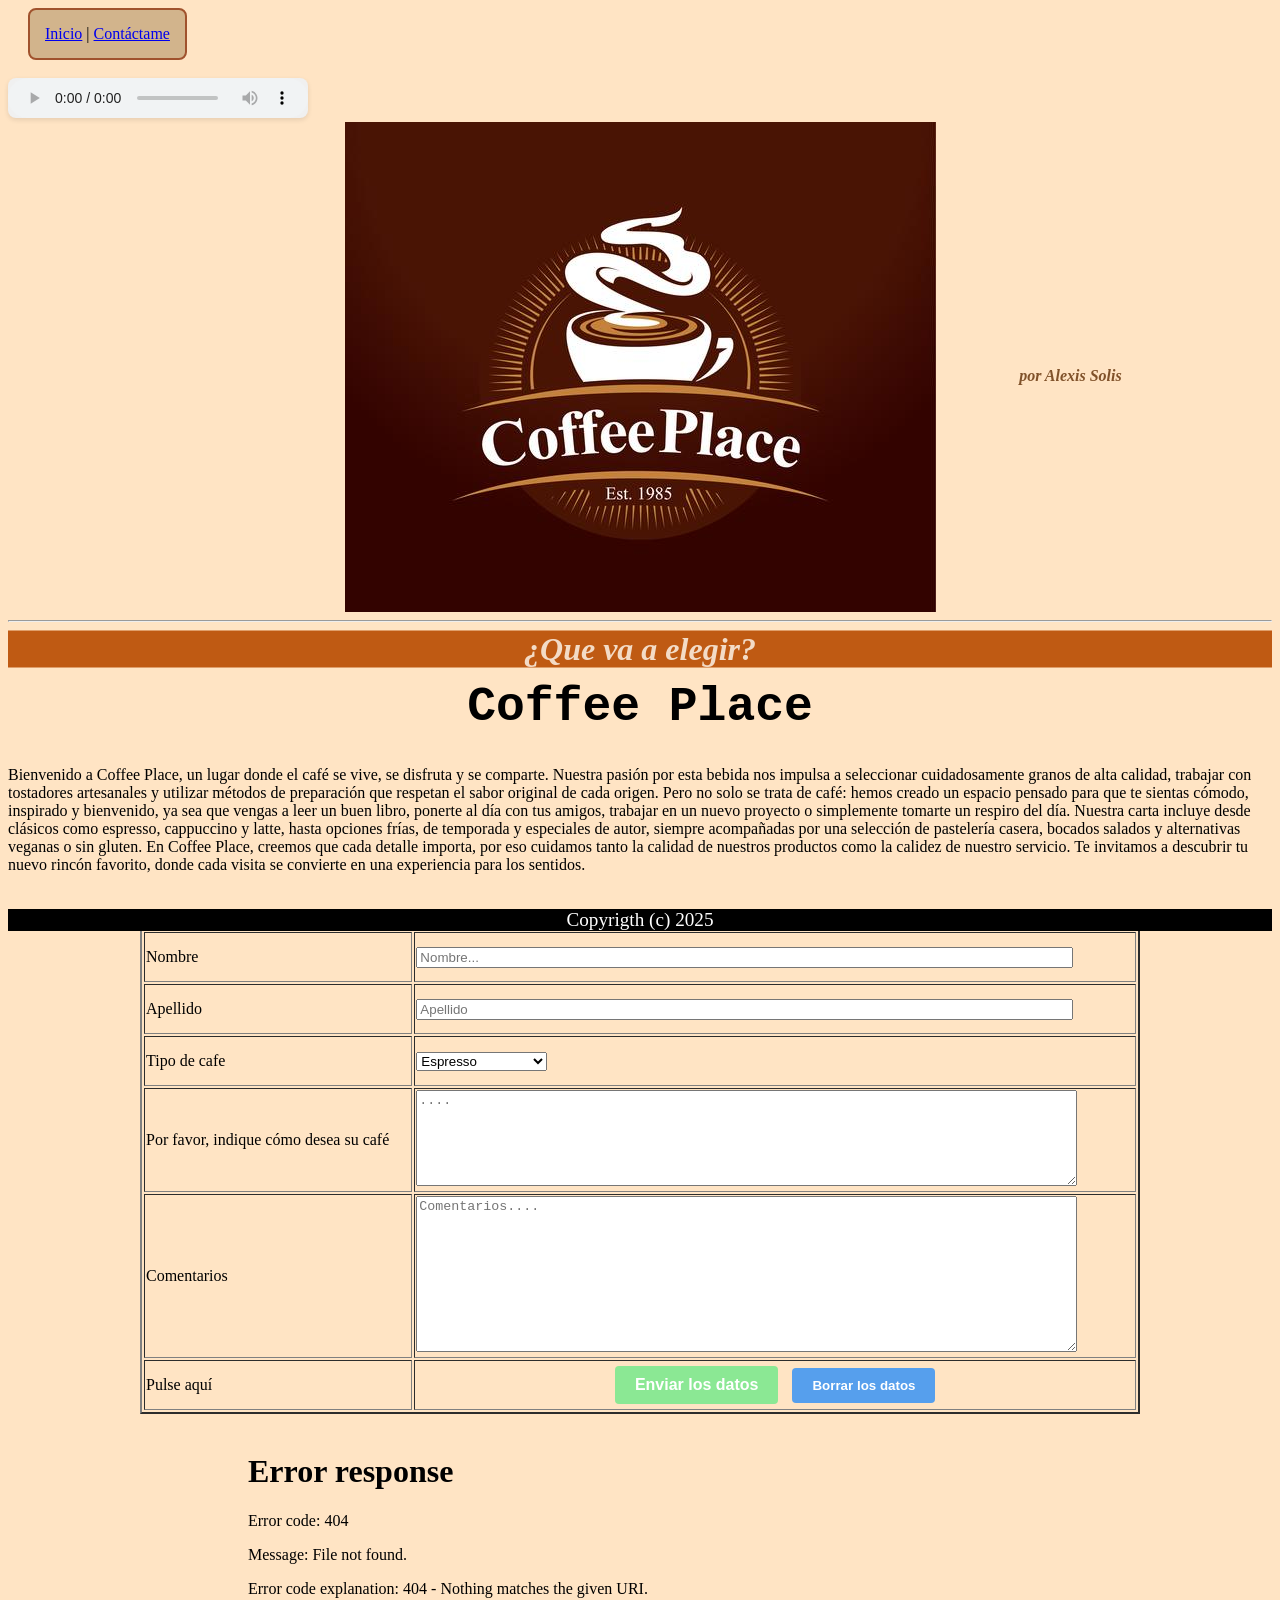
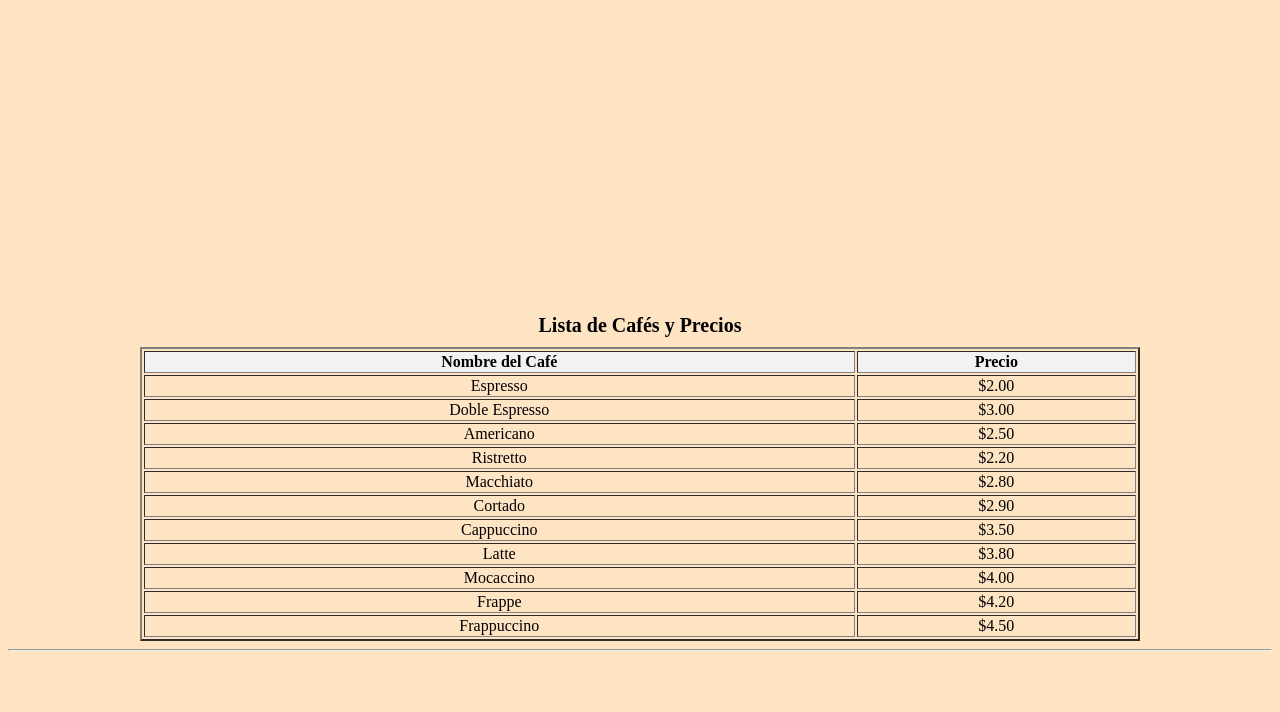
==== index.html @ cc09e1c7 "Add files via upload" ====
<!DOCTYPE html>
<html lang="es">
<head>
    <meta charset="UTF-8">
    <title>Coffe Place </title>
    <link rel="icon" type="image/x-icon" href="Cafeteria.ico">
    <style>
        .contenedor {
            position: sticky;
            display: flex;
            text-align: center;
        }
        .texto-encima{
            position: absolute;
            top: 50%;
            left: 80%;
            background-color: cc;
            color: rgba(110, 62, 20, 0.877);
            font-weight: bold;
            font-style: oblique;
            font-size: 100%;
        }
        .centrado {
            position: absolute;
            top: 100%;
            left: 50%;
            transform: translate(-50%, 50%);
            background-color: rgb(191, 90, 19);
            color: rgb(243, 219, 198);
            font-weight: bold;
            font-style: oblique;
            width: 100%;
            font-size: 200%;
        }
        .pie {
            background-color: saddlebrown;
            color: white;
            text-align: center;
            position: sticky;
            bottom: 0px;
            width: 100%;
            font-family: 'Times New Roman', Times, serif;
        }
        .imagen1 {
            height: 300;
            width: 200;
            margin-left: auto;
            margin-right: auto;
            position: relative;
        }
        .cabecera {
            font-size: 300%;
            color: rgb(0, 0, 0);
            font-family: 'Courier New', Courier, monospace;
            text-align: center;
        }
        .pie {
            background-color: rgb(0, 0, 0);
            color: white;
            text-align: center;
            position: sticky;
            bottom: 0px;
            width: 100%;
            font-size: 120%;
            font-family: "Brush Script MT";
        }
    </style>
</head>
<body style="background-color: bisque;">
<header> 
    <nav style="background-color: #d2b48c; padding: 15px; width: fit-content; margin-left: 20px; border: 2px solid #a0522d; border-radius: 8px; text-align: center;">
        <a href="index.html" target="_parent">Inicio</a> |
        <a href="mailto:alexis.solis2603@gmail.com?subject=Asunto&body=Mensaje%20de%20prueba">Contáctame</a>
    </nav><br>
        <audio controls style="width: 300px; height: 40px; border-radius: 8px; background-color: #f0f0f0; box-shadow: 0 2px 5px rgba(0,0,0,0.1);">
        <source src="jazz.mp3" type="audio/mp3">
        </audio>
        <div class="contenedor">
            <img class="imagen1 " src="Cafeteria.jpg" alt="imagen">
            <div class="centrado">¿Que va a elegir?</div>
            <div class="texto-encima">por Alexis Solis</div>
        </div>
        <hr><br>
        <h1 class="cabecera">Coffee Place</h1>
            <p> Bienvenido a Coffee Place, un lugar donde el café se vive, se disfruta y se comparte. Nuestra pasión por esta bebida nos impulsa a 
            seleccionar cuidadosamente granos de alta calidad, trabajar con tostadores artesanales y utilizar métodos de preparación que respetan 
            el sabor original de cada origen. Pero no solo se trata de café: hemos creado un espacio pensado para que te sientas cómodo, inspirado y 
            bienvenido, ya sea que vengas a leer un buen libro, ponerte al día con tus amigos, trabajar en un nuevo proyecto o simplemente tomarte un 
            respiro del día. Nuestra carta incluye desde clásicos como espresso, cappuccino y latte, hasta opciones frías, de temporada y 
            especiales de autor, siempre acompañadas por una selección de pastelería casera, bocados salados y alternativas veganas o sin gluten. 
            En Coffee Place, creemos que cada detalle importa, por eso cuidamos tanto la calidad de nuestros productos como la calidez de nuestro
            servicio. Te invitamos a descubrir tu nuevo rincón favorito, donde cada visita se convierte en una experiencia para los sentidos.</p><br>
    </header>
    <form action="alexis.solis2603@gmail.com" method="post" enctype="text/plain">
    <div style="display: flex; justify-content: center; align-items: center;">
        <table border="2" style="width: 1000px; height: 150px;">
            <caption style="font-weight: bold; font-size: 20px; padding: 10px;"></caption>
            <tr height="50">
                <td>Nombre</td>
                <td>
                    <input name="nombre" type="text" size="80" placeholder="Nombre..." maxlength="18">
                </td>
            </tr>
            <tr height="50">
                <td>Apellido</td>
                <td>
                    <input name="Apellido" type="text" size="80" placeholder="Apellido" maxlength="18">
                </td>
            </tr>
            <tr height="50">
                <td>Tipo de cafe</td>
                <td>
                    <select name="Tipo de cafe">
                        <optgroup label="Cafes Negros">
                            <option>Espresso</option>
                            <option>Doble Espresso</option>
                            <option>Americano</option>
                            <option>Ristretto</option>
                        </optgroup>
                        <optgroup label="Con un toque de leche">
                            <option>Macchiato</option>
                            <option>Cortado</option>
                        </optgroup>
                        <optgroup label="Con leche">
                            <option>Cappuccino</option>
                            <option>Latte</option>
                            <option>Mocaccino</option>
                        </optgroup>
                        <optgroup label="Fríos">
                            <option>Frappe</option>
                            <option>Frappuccino</option>
                        </optgroup>
                    </select>
                </td>
            </tr>
            <tr height="50">
                <td>Por favor, indique cómo desea su café<br></td>
                <td>
                    <textarea name="indicaciones" rows="6" cols="80" placeholder="...."></textarea>
                </td>
            </tr>
            <tr>
                <td>Comentarios<br></td>
                <td>
                    <textarea name="comentarios" rows="10" cols="80" placeholder="Comentarios...."></textarea>
                </td>
            </tr>
            <tr height="50">
                <td>Pulse aquí</td>
                <td align="center">
                    <a href="about.html" style="padding:10px 20px; background-color:#8be894;
                     color:white; text-decoration:none; border-radius:4px; font-family:Arial,sans-serif; 
                     font-weight:bold; display:inline-block;">Enviar los datos</a>
                    <input type="reset" value="Borrar los datos" style="margin-left:10px; padding:10px 20px; background-color:#569fed; 
                    color:white; border:none; border-radius:4px; font-family:Arial,sans-serif; font-weight:bold; cursor:pointer;">
                </td>
            </tr>
        </table>
    </div>
    <br>
    <div style="text-align: center;">
        <embed src="coffee place.mp4" type="video/mp4" width="800" height="450">
    </div>
    <br>
    <div style="display: flex; justify-content: center;">
        <table border="2" style="width: 1000px; text-align: center;">
            <caption style="font-weight: bold; font-size: 20px; padding: 10px;">Lista de Cafés y Precios</caption>
            <tr style="background-color: #f2f2f2;">
                <th>Nombre del Café</th>
                <th>Precio</th>
            </tr>
            <tr>
                <td>Espresso</td>
                <td>$2.00</td>
            </tr>
            <tr>
                <td>Doble Espresso</td>
                <td>$3.00</td>
            </tr>
            <tr>
                <td>Americano</td>
                <td>$2.50</td>
            </tr>
            <tr>
                <td>Ristretto</td>
                <td>$2.20</td>
            </tr>
            <tr>
                <td>Macchiato</td>
                <td>$2.80</td>
            </tr>
            <tr>
                <td>Cortado</td>
                <td>$2.90</td>
            </tr>
            <tr>
                <td>Cappuccino</td>
                <td>$3.50</td>
            </tr>
            <tr>
                <td>Latte</td>
                <td>$3.80</td>
            </tr>
            <tr>
                <td>Mocaccino</td>
                <td>$4.00</td>
            </tr>
            <tr>
                <td>Frappe</td>
                <td>$4.20</td>
            </tr>
            <tr>
                <td>Frappuccino</td>
                <td>$4.50</td>
            </tr>
        </table>
    </div>
    <hr>
    <footer class="pie">
        <p>Copyrigth (c) 2025</p>
    </footer>
</form>
</body>
</html>
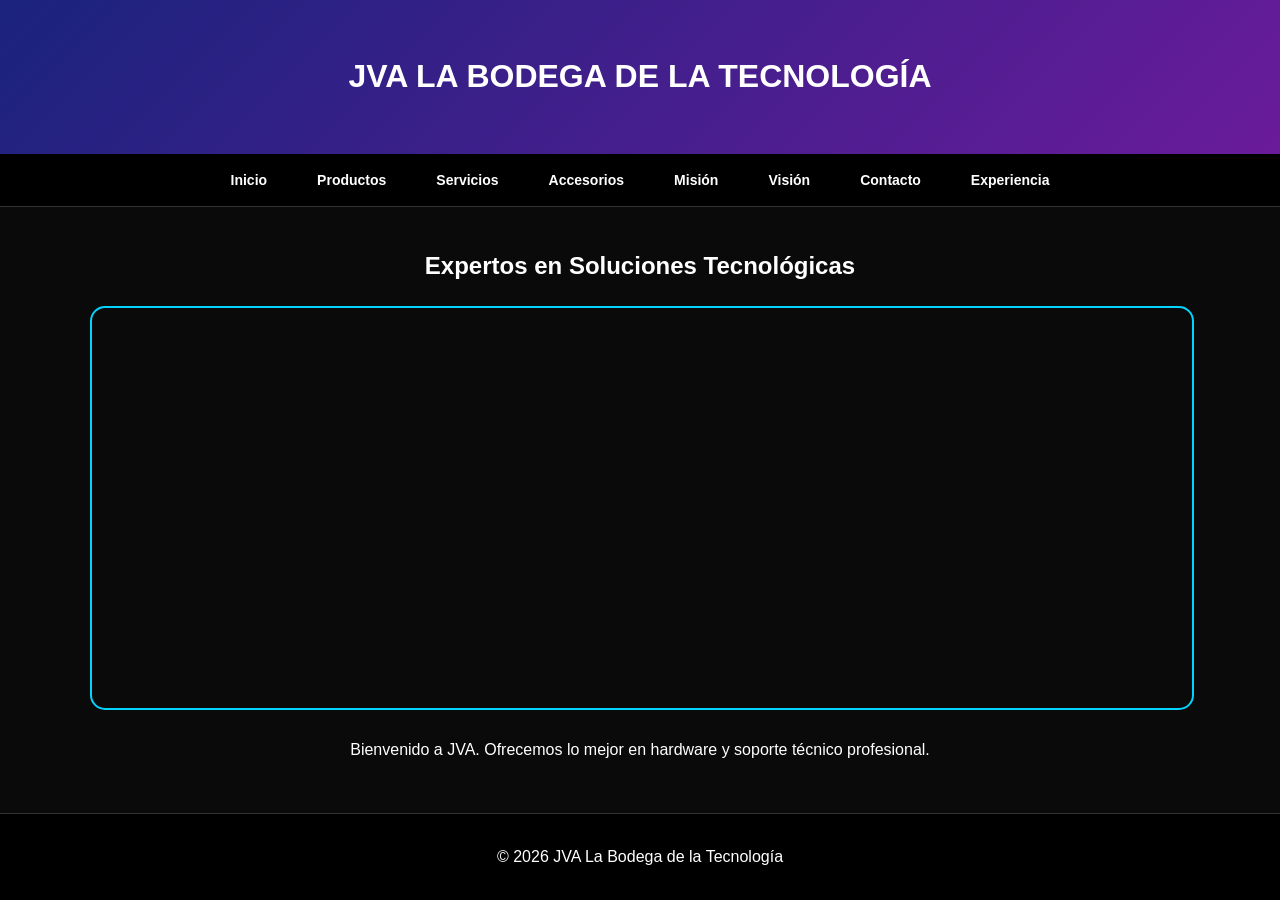
==== commit 5b8e64bb: "initial commit" ====
--- a/index.html
+++ b/index.html
@@ -2,223 +2,33 @@
 <html lang="es">
 <head>
     <meta charset="UTF-8">
-    <title>Coffe Place </title>
-    <link rel="icon" type="image/x-icon" href="Cafeteria.ico">
-    <style>
-        .contenedor {
-            position: sticky;
-            display: flex;
-            text-align: center;
-        }
-        .texto-encima{
-            position: absolute;
-            top: 50%;
-            left: 80%;
-            background-color: cc;
-            color: rgba(110, 62, 20, 0.877);
-            font-weight: bold;
-            font-style: oblique;
-            font-size: 100%;
-        }
-        .centrado {
-            position: absolute;
-            top: 100%;
-            left: 50%;
-            transform: translate(-50%, 50%);
-            background-color: rgb(191, 90, 19);
-            color: rgb(243, 219, 198);
-            font-weight: bold;
-            font-style: oblique;
-            width: 100%;
-            font-size: 200%;
-        }
-        .pie {
-            background-color: saddlebrown;
-            color: white;
-            text-align: center;
-            position: sticky;
-            bottom: 0px;
-            width: 100%;
-            font-family: 'Times New Roman', Times, serif;
-        }
-        .imagen1 {
-            height: 300;
-            width: 200;
-            margin-left: auto;
-            margin-right: auto;
-            position: relative;
-        }
-        .cabecera {
-            font-size: 300%;
-            color: rgb(0, 0, 0);
-            font-family: 'Courier New', Courier, monospace;
-            text-align: center;
-        }
-        .pie {
-            background-color: rgb(0, 0, 0);
-            color: white;
-            text-align: center;
-            position: sticky;
-            bottom: 0px;
-            width: 100%;
-            font-size: 120%;
-            font-family: "Brush Script MT";
-        }
-    </style>
+    <link rel="stylesheet" href="styl.css">
+    <title>JVA - La Bodega de la Tecnología</title>
 </head>
-<body style="background-color: bisque;">
-<header> 
-    <nav style="background-color: #d2b48c; padding: 15px; width: fit-content; margin-left: 20px; border: 2px solid #a0522d; border-radius: 8px; text-align: center;">
-        <a href="index.html" target="_parent">Inicio</a> |
-        <a href="mailto:alexis.solis2603@gmail.com?subject=Asunto&body=Mensaje%20de%20prueba">Contáctame</a>
-    </nav><br>
-        <audio controls style="width: 300px; height: 40px; border-radius: 8px; background-color: #f0f0f0; box-shadow: 0 2px 5px rgba(0,0,0,0.1);">
-        <source src="jazz.mp3" type="audio/mp3">
-        </audio>
-        <div class="contenedor">
-            <img class="imagen1 " src="Cafeteria.jpg" alt="imagen">
-            <div class="centrado">¿Que va a elegir?</div>
-            <div class="texto-encima">por Alexis Solis</div>
+<body>
+    <header><h1>JVA LA BODEGA DE LA TECNOLOGÍA</h1></header>
+    <nav>
+        <a href="index.html">Inicio</a>
+        <a href="produtos.html">Productos</a>
+        <a href="servicios.html">Servicios</a>
+        <a href="accesorios.html">Accesorios</a>
+        <a href="mision.html">Misión</a>
+        <a href="vision.html">Visión</a>
+        <a href="contacto.html">Contacto</a>
+        <a href="experiencia.html">Experiencia</a>
+    </nav>
+    <div class="container">
+        <h2>Expertos en Soluciones Tecnológicas</h2>
+        
+        <div class="video-wrapper" style="margin-bottom: 20px;">
+            <video autoplay muted loop playsinline style="width: 100%; max-height: 400px; border-radius: 15px; object-fit: cover; border: 2px solid #00d4ff;">
+                <source src="Imagenes/jvabodega.mp4" type="video/mp4">
+                Tu navegador no soporta el video.
+            </video>
         </div>
-        <hr><br>
-        <h1 class="cabecera">Coffee Place</h1>
-            <p> Bienvenido a Coffee Place, un lugar donde el café se vive, se disfruta y se comparte. Nuestra pasión por esta bebida nos impulsa a 
-            seleccionar cuidadosamente granos de alta calidad, trabajar con tostadores artesanales y utilizar métodos de preparación que respetan 
-            el sabor original de cada origen. Pero no solo se trata de café: hemos creado un espacio pensado para que te sientas cómodo, inspirado y 
-            bienvenido, ya sea que vengas a leer un buen libro, ponerte al día con tus amigos, trabajar en un nuevo proyecto o simplemente tomarte un 
-            respiro del día. Nuestra carta incluye desde clásicos como espresso, cappuccino y latte, hasta opciones frías, de temporada y 
-            especiales de autor, siempre acompañadas por una selección de pastelería casera, bocados salados y alternativas veganas o sin gluten. 
-            En Coffee Place, creemos que cada detalle importa, por eso cuidamos tanto la calidad de nuestros productos como la calidez de nuestro
-            servicio. Te invitamos a descubrir tu nuevo rincón favorito, donde cada visita se convierte en una experiencia para los sentidos.</p><br>
-    </header>
-    <form action="alexis.solis2603@gmail.com" method="post" enctype="text/plain">
-    <div style="display: flex; justify-content: center; align-items: center;">
-        <table border="2" style="width: 1000px; height: 150px;">
-            <caption style="font-weight: bold; font-size: 20px; padding: 10px;"></caption>
-            <tr height="50">
-                <td>Nombre</td>
-                <td>
-                    <input name="nombre" type="text" size="80" placeholder="Nombre..." maxlength="18">
-                </td>
-            </tr>
-            <tr height="50">
-                <td>Apellido</td>
-                <td>
-                    <input name="Apellido" type="text" size="80" placeholder="Apellido" maxlength="18">
-                </td>
-            </tr>
-            <tr height="50">
-                <td>Tipo de cafe</td>
-                <td>
-                    <select name="Tipo de cafe">
-                        <optgroup label="Cafes Negros">
-                            <option>Espresso</option>
-                            <option>Doble Espresso</option>
-                            <option>Americano</option>
-                            <option>Ristretto</option>
-                        </optgroup>
-                        <optgroup label="Con un toque de leche">
-                            <option>Macchiato</option>
-                            <option>Cortado</option>
-                        </optgroup>
-                        <optgroup label="Con leche">
-                            <option>Cappuccino</option>
-                            <option>Latte</option>
-                            <option>Mocaccino</option>
-                        </optgroup>
-                        <optgroup label="Fríos">
-                            <option>Frappe</option>
-                            <option>Frappuccino</option>
-                        </optgroup>
-                    </select>
-                </td>
-            </tr>
-            <tr height="50">
-                <td>Por favor, indique cómo desea su café<br></td>
-                <td>
-                    <textarea name="indicaciones" rows="6" cols="80" placeholder="...."></textarea>
-                </td>
-            </tr>
-            <tr>
-                <td>Comentarios<br></td>
-                <td>
-                    <textarea name="comentarios" rows="10" cols="80" placeholder="Comentarios...."></textarea>
-                </td>
-            </tr>
-            <tr height="50">
-                <td>Pulse aquí</td>
-                <td align="center">
-                    <a href="about.html" style="padding:10px 20px; background-color:#8be894;
-                     color:white; text-decoration:none; border-radius:4px; font-family:Arial,sans-serif; 
-                     font-weight:bold; display:inline-block;">Enviar los datos</a>
-                    <input type="reset" value="Borrar los datos" style="margin-left:10px; padding:10px 20px; background-color:#569fed; 
-                    color:white; border:none; border-radius:4px; font-family:Arial,sans-serif; font-weight:bold; cursor:pointer;">
-                </td>
-            </tr>
-        </table>
+
+        <p>Bienvenido a JVA. Ofrecemos lo mejor en hardware y soporte técnico profesional.</p>
     </div>
-    <br>
-    <div style="text-align: center;">
-        <embed src="coffee place.mp4" type="video/mp4" width="800" height="450">
-    </div>
-    <br>
-    <div style="display: flex; justify-content: center;">
-        <table border="2" style="width: 1000px; text-align: center;">
-            <caption style="font-weight: bold; font-size: 20px; padding: 10px;">Lista de Cafés y Precios</caption>
-            <tr style="background-color: #f2f2f2;">
-                <th>Nombre del Café</th>
-                <th>Precio</th>
-            </tr>
-            <tr>
-                <td>Espresso</td>
-                <td>$2.00</td>
-            </tr>
-            <tr>
-                <td>Doble Espresso</td>
-                <td>$3.00</td>
-            </tr>
-            <tr>
-                <td>Americano</td>
-                <td>$2.50</td>
-            </tr>
-            <tr>
-                <td>Ristretto</td>
-                <td>$2.20</td>
-            </tr>
-            <tr>
-                <td>Macchiato</td>
-                <td>$2.80</td>
-            </tr>
-            <tr>
-                <td>Cortado</td>
-                <td>$2.90</td>
-            </tr>
-            <tr>
-                <td>Cappuccino</td>
-                <td>$3.50</td>
-            </tr>
-            <tr>
-                <td>Latte</td>
-                <td>$3.80</td>
-            </tr>
-            <tr>
-                <td>Mocaccino</td>
-                <td>$4.00</td>
-            </tr>
-            <tr>
-                <td>Frappe</td>
-                <td>$4.20</td>
-            </tr>
-            <tr>
-                <td>Frappuccino</td>
-                <td>$4.50</td>
-            </tr>
-        </table>
-    </div>
-    <hr>
-    <footer class="pie">
-        <p>Copyrigth (c) 2025</p>
-    </footer>
-</form>
+    <footer>© 2026 JVA La Bodega de la Tecnología</footer>
 </body>
 </html>
--- a/styl.css
+++ b/styl.css
@@ -0,0 +1,137 @@
+:root {
+    --azul: #1a237e;
+    --morado: #6a1b9a;
+    --blanco: #ffffff;
+    --negro-profundo: #0a0a0a;
+    --gris-oscuro: #1e1e1e;
+    --borde-suave: #333333;
+}
+
+body { 
+    font-family: 'Arial', sans-serif; 
+    margin: 0; 
+    background-color: var(--negro-profundo); 
+    color: var(--blanco); 
+    line-height: 1.6;
+}
+
+/* --- Layout Centrado --- */
+.container { 
+    max-width: 1100px; 
+    margin: 40px auto; 
+    padding: 0 20px; 
+    text-align: center; 
+}
+
+/* Cambiamos a Flexbox para que si hay 1, 2 o 3 tarjetas, siempre se centren */
+.grid { 
+    display: flex;
+    flex-wrap: wrap;
+    justify-content: center; /* Esto centra las tarjetas si son menos de 3 */
+    gap: 25px;
+    margin-top: 30px;
+}
+
+.card { 
+    flex: 1 1 300px; /* Crece y se encoge, pero intenta medir 300px */
+    max-width: 400px; /* Evita que se estiren demasiado en pantallas grandes */
+    border: 1px solid var(--borde-suave); 
+    border-radius: 12px; 
+    padding: 25px; 
+    transition: 0.3s; 
+    background: var(--gris-oscuro); 
+    color: var(--blanco);
+    box-shadow: 0 4px 15px rgba(0,0,0,0.3);
+}
+
+.card:hover { 
+    border-color: var(--morado); 
+    transform: translateY(-5px); 
+    box-shadow: 0 8px 25px rgba(106, 27, 154, 0.4); 
+}
+
+/* --- Elementos de Interfaz --- */
+header { 
+    background: linear-gradient(135deg, var(--azul), var(--morado)); 
+    color: white; 
+    padding: 30px; 
+    text-align: center; 
+}
+
+nav { 
+    background: #000; 
+    display: flex; 
+    justify-content: center; 
+    flex-wrap: wrap; 
+    position: sticky; 
+    top: 0; 
+    z-index: 1000;
+    border-bottom: 1px solid var(--borde-suave);
+}
+
+nav a { 
+    color: var(--blanco); 
+    padding: 15px 25px; 
+    text-decoration: none; 
+    font-size: 14px; 
+    font-weight: bold;
+    transition: 0.3s; 
+}
+
+nav a:hover { 
+    background: var(--morado); 
+}
+
+.btn { 
+    display: block; /* Ocupa el ancho disponible en contacto */
+    margin-top: 15px; 
+    padding: 12px 25px; 
+    background: var(--azul); 
+    color: white; 
+    text-decoration: none; 
+    border-radius: 6px; 
+    transition: 0.3s;
+    border: none;
+    cursor: pointer;
+    font-size: 16px;
+}
+
+.btn:hover { 
+    background: var(--morado); 
+}
+
+/* --- Imágenes --- */
+.producto-img {
+    width: 100%;
+    height: 200px;
+    object-fit: contain;
+    background-color: #fff; /* Fondo blanco para que resalten los productos */
+    margin-bottom: 15px;
+    border-radius: 8px;
+}
+
+footer { 
+    background: #000; 
+    color: var(--blanco); 
+    text-align: center; 
+    padding: 30px; 
+    margin-top: 50px; 
+    border-top: 1px solid var(--borde-suave);
+}
+
+/* --- Responsivo --- */
+@media (max-width: 600px) {
+    .card {
+        flex: 1 1 100%; /* En móviles ocupan todo el ancho */
+    }
+}
+input, textarea {
+    width: 100%;
+    background: #2a2a2a;
+    border: 1px solid #444;
+    color: white;
+    padding: 12px;
+    border-radius: 6px;
+    margin-bottom: 15px;
+    box-sizing: border-box; /* Evita que se salgan de la tarjeta */
+}
